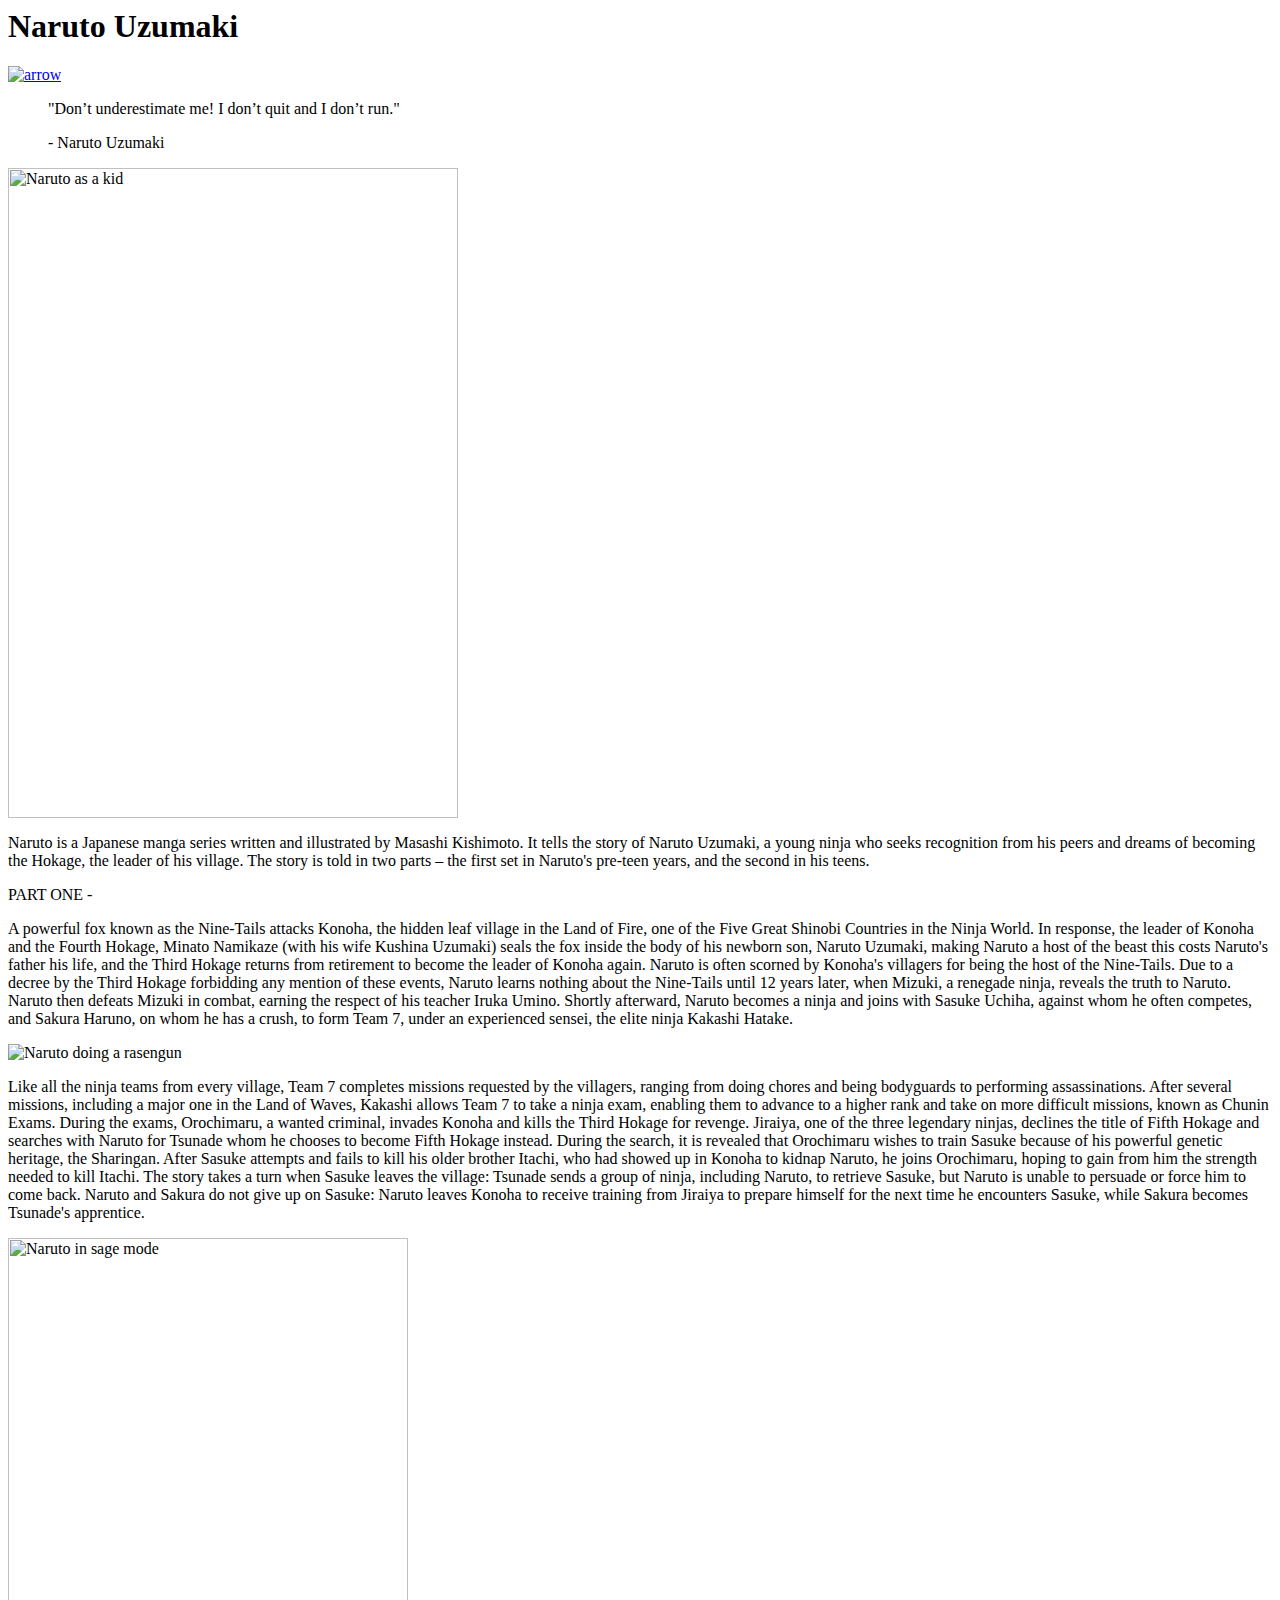
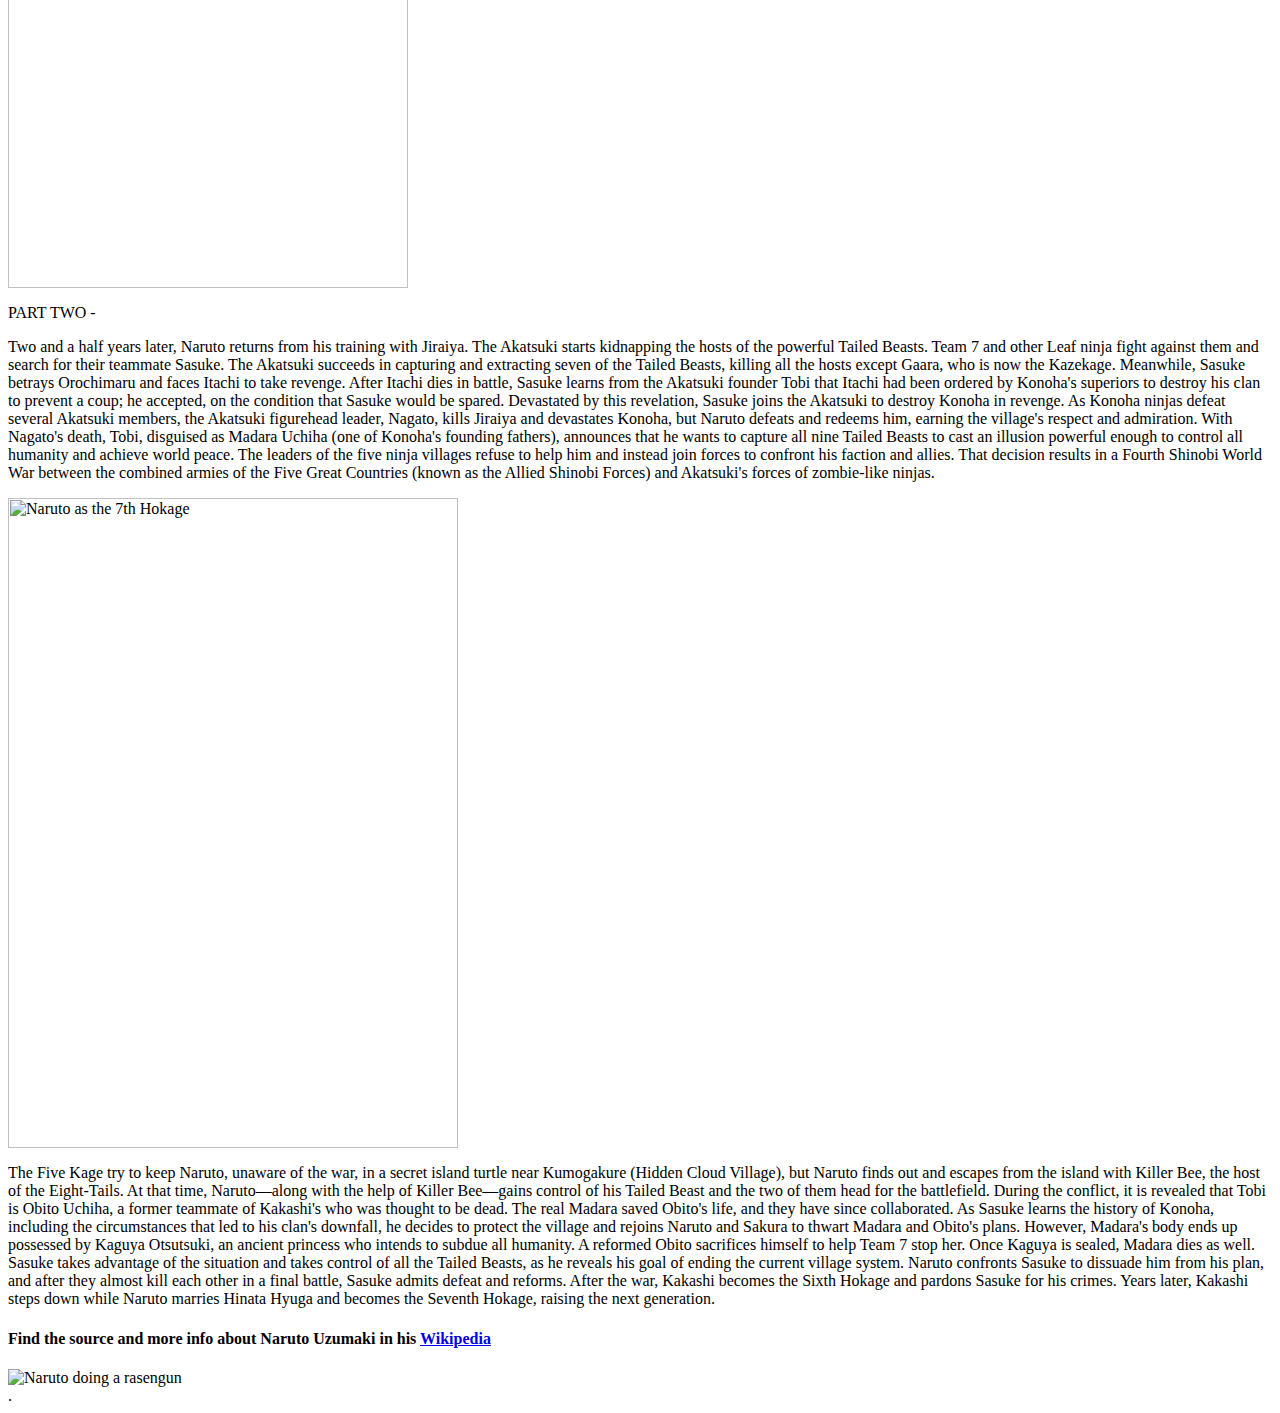
==== Level-2_Task-2/index.html @ eca0c83b "Create index.html" ====
<html lang="en">

<head>
	<title>Naruto-Uzamaki</title>
  <link rel="stylesheet"  href="style.css">
 <style>
    @import url('https://fonts.googleapis.com/css2?family=Raleway:ital,wght@1,600&display=swap');

  </style>

  <header id="main">
      <h1 id="title">Naruto Uzumaki</h1>
    <a href="#tribute-info"><img class="arrow" src="http://res.cloudinary.com/dr5xbeenj/image/upload/v1513466515/arrow_ya9iki.svg" alt="arrow"></a>

  </header>
  
</head>

<body>

<blockquote id="tribute-info" class="quote">
  <p>"Don’t underestimate me! I don’t quit and I don’t run."</p>
  <footer class="quote-footer">- Naruto Uzumaki</footer>
</blockquote>

<img class="naruto" src="https://i.pinimg.com/originals/e2/e1/f0/e2e1f0a7dd51af1a719f76d549100202.png" alt="Naruto as a kid" width="450" height="650">
<p class="tribute">
  Naruto is a Japanese manga series written and illustrated by Masashi Kishimoto. It tells the story of Naruto Uzumaki, a young ninja who seeks recognition from his peers and dreams of becoming the Hokage, the leader of his village. The story is told in two parts – the first set in Naruto's pre-teen years, and the second in his teens. </p>

<p class="one">PART ONE -</p>

<p class="two"> A powerful fox known as the Nine-Tails attacks Konoha, the hidden leaf village in the Land of Fire, one of the Five Great Shinobi Countries in the Ninja World. In response, the leader of Konoha and the Fourth Hokage, Minato Namikaze (with his wife Kushina Uzumaki) seals the fox inside the body of his newborn son, Naruto Uzumaki, making Naruto a host of the beast this costs Naruto's father his life, and the Third Hokage returns from retirement to become the leader of Konoha again. Naruto is often scorned by Konoha's villagers for being the host of the Nine-Tails. Due to a decree by the Third Hokage forbidding any mention of these events, Naruto learns nothing about the Nine-Tails until 12 years later, when Mizuki, a renegade ninja, reveals the truth to Naruto. Naruto then defeats Mizuki in combat, earning the respect of his teacher Iruka Umino. Shortly afterward, Naruto becomes a ninja and joins with Sasuke Uchiha, against whom he often competes, and Sakura Haruno, on whom he has a crush, to form Team 7, under an experienced sensei, the elite ninja Kakashi Hatake.
</p>

<img src="https://www.seekpng.com/png/full/132-1327275_naruto-rasengan-png-naruto-uzumaki-rasengan-png.png" alt="Naruto doing a rasengun" id="naruto2">

<p class="h4">
  Like all the ninja teams from every village, Team 7 completes missions requested by the villagers, ranging from doing chores and being bodyguards to performing assassinations. After several missions, including a major one in the Land of Waves, Kakashi allows Team 7 to take a ninja exam, enabling them to advance to a higher rank and take on more difficult missions, known as Chunin Exams. During the exams, Orochimaru, a wanted criminal, invades Konoha and kills the Third Hokage for revenge. Jiraiya, one of the three legendary ninjas, declines the title of Fifth Hokage and searches with Naruto for Tsunade whom he chooses to become Fifth Hokage instead. During the search, it is revealed that Orochimaru wishes to train Sasuke because of his powerful genetic heritage, the Sharingan. After Sasuke attempts and fails to kill his older brother Itachi, who had showed up in Konoha to kidnap Naruto, he joins Orochimaru, hoping to gain from him the strength needed to kill Itachi. The story takes a turn when Sasuke leaves the village: Tsunade sends a group of ninja, including Naruto, to retrieve Sasuke, but Naruto is unable to persuade or force him to come back. Naruto and Sakura do not give up on Sasuke: Naruto leaves Konoha to receive training from Jiraiya to prepare himself for the next time he encounters Sasuke, while Sakura becomes Tsunade's apprentice.</p>

<img class="naruto-sage" src="https://i.pinimg.com/originals/e2/1f/2c/e21f2cf92ef968a85bfcb5ec80f71008.jpg" alt="Naruto in sage mode" width="400" height="650">

<p class="three">
  PART TWO - </p>
<p class="tribute2">
  Two and a half years later, Naruto returns from his training with Jiraiya. The Akatsuki starts kidnapping the hosts of the powerful Tailed Beasts. Team 7 and other Leaf ninja fight against them and search for their teammate Sasuke. The Akatsuki succeeds in capturing and extracting seven of the Tailed Beasts, killing all the hosts except Gaara, who is now the Kazekage. Meanwhile, Sasuke betrays Orochimaru and faces Itachi to take revenge. After Itachi dies in battle, Sasuke learns from the Akatsuki founder Tobi that Itachi had been ordered by Konoha's superiors to destroy his clan to prevent a coup; he accepted, on the condition that Sasuke would be spared. Devastated by this revelation, Sasuke joins the Akatsuki to destroy Konoha in revenge. As Konoha ninjas defeat several Akatsuki members, the Akatsuki figurehead leader, Nagato, kills Jiraiya and devastates Konoha, but Naruto defeats and redeems him, earning the village's respect and admiration. With Nagato's death, Tobi, disguised as Madara Uchiha (one of Konoha's founding fathers), announces that he wants to capture all nine Tailed Beasts to cast an illusion powerful enough to control all humanity and achieve world peace. The leaders of the five ninja villages refuse to help him and instead join forces to confront his faction and allies. That decision results in a Fourth Shinobi World War between the combined armies of the Five Great Countries (known as the Allied Shinobi Forces) and Akatsuki's forces of zombie-like ninjas.
</p>

<img class="naruto7th" src="https://www.pngjoy.com/pngl/237/15903912_naruto-uzumaki-no-caption-provided-png-download.png" alt="Naruto as the 7th Hokage" width="450" height="650">
<p class="tribute3">
  The Five Kage try to keep Naruto, unaware of the war, in a secret island turtle near Kumogakure (Hidden Cloud Village), but Naruto finds out and escapes from the island with Killer Bee, the host of the Eight-Tails. At that time, Naruto—along with the help of Killer Bee—gains control of his Tailed Beast and the two of them head for the battlefield.

  During the conflict, it is revealed that Tobi is Obito Uchiha, a former teammate of Kakashi's who was thought to be dead. The real Madara saved Obito's life, and they have since collaborated. As Sasuke learns the history of Konoha, including the circumstances that led to his clan's downfall, he decides to protect the village and rejoins Naruto and Sakura to thwart Madara and Obito's plans. However, Madara's body ends up possessed by Kaguya Otsutsuki, an ancient princess who intends to subdue all humanity. A reformed Obito sacrifices himself to help Team 7 stop her. Once Kaguya is sealed, Madara dies as well. Sasuke takes advantage of the situation and takes control of all the Tailed Beasts, as he reveals his goal of ending the current village system. Naruto confronts Sasuke to dissuade him from his plan, and after they almost kill each other in a final battle, Sasuke admits defeat and reforms. After the war, Kakashi becomes the Sixth Hokage and pardons Sasuke for his crimes. Years later, Kakashi steps down while Naruto marries Hinata Hyuga and becomes the Seventh Hokage, raising the next generation.
</p>

<h4 class="link"> Find the source and more info about Naruto Uzumaki in his <a id="tribute-link" target="_blank" href="https://en.wikipedia.org/wiki/Naruto">Wikipedia</a> </h4>

<div id="img-div">
  <img src="https://www.nicepng.com/png/full/143-1431686_naruto-seal-png.png" alt="Naruto doing a rasengun" id="image">
  <figcaption id="img-caption">.</figcaption>

</div>
</body>
</html>
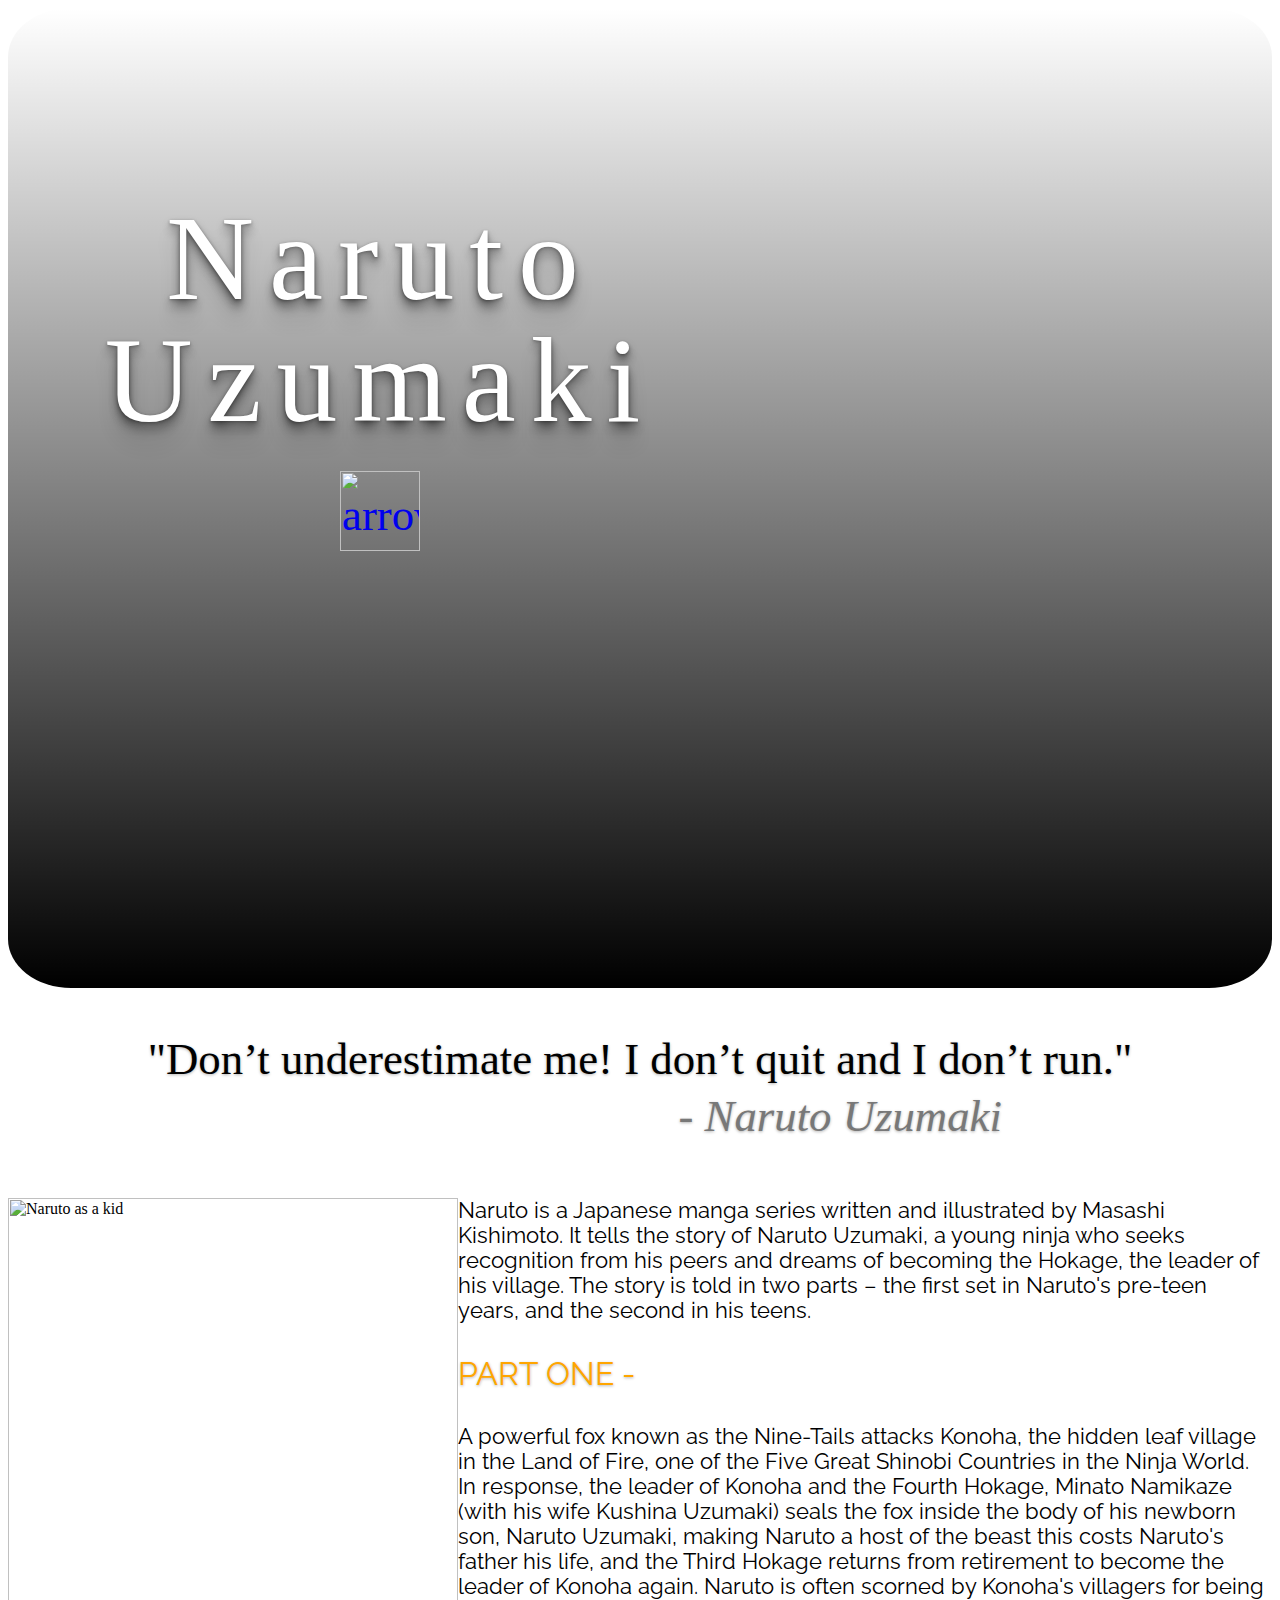
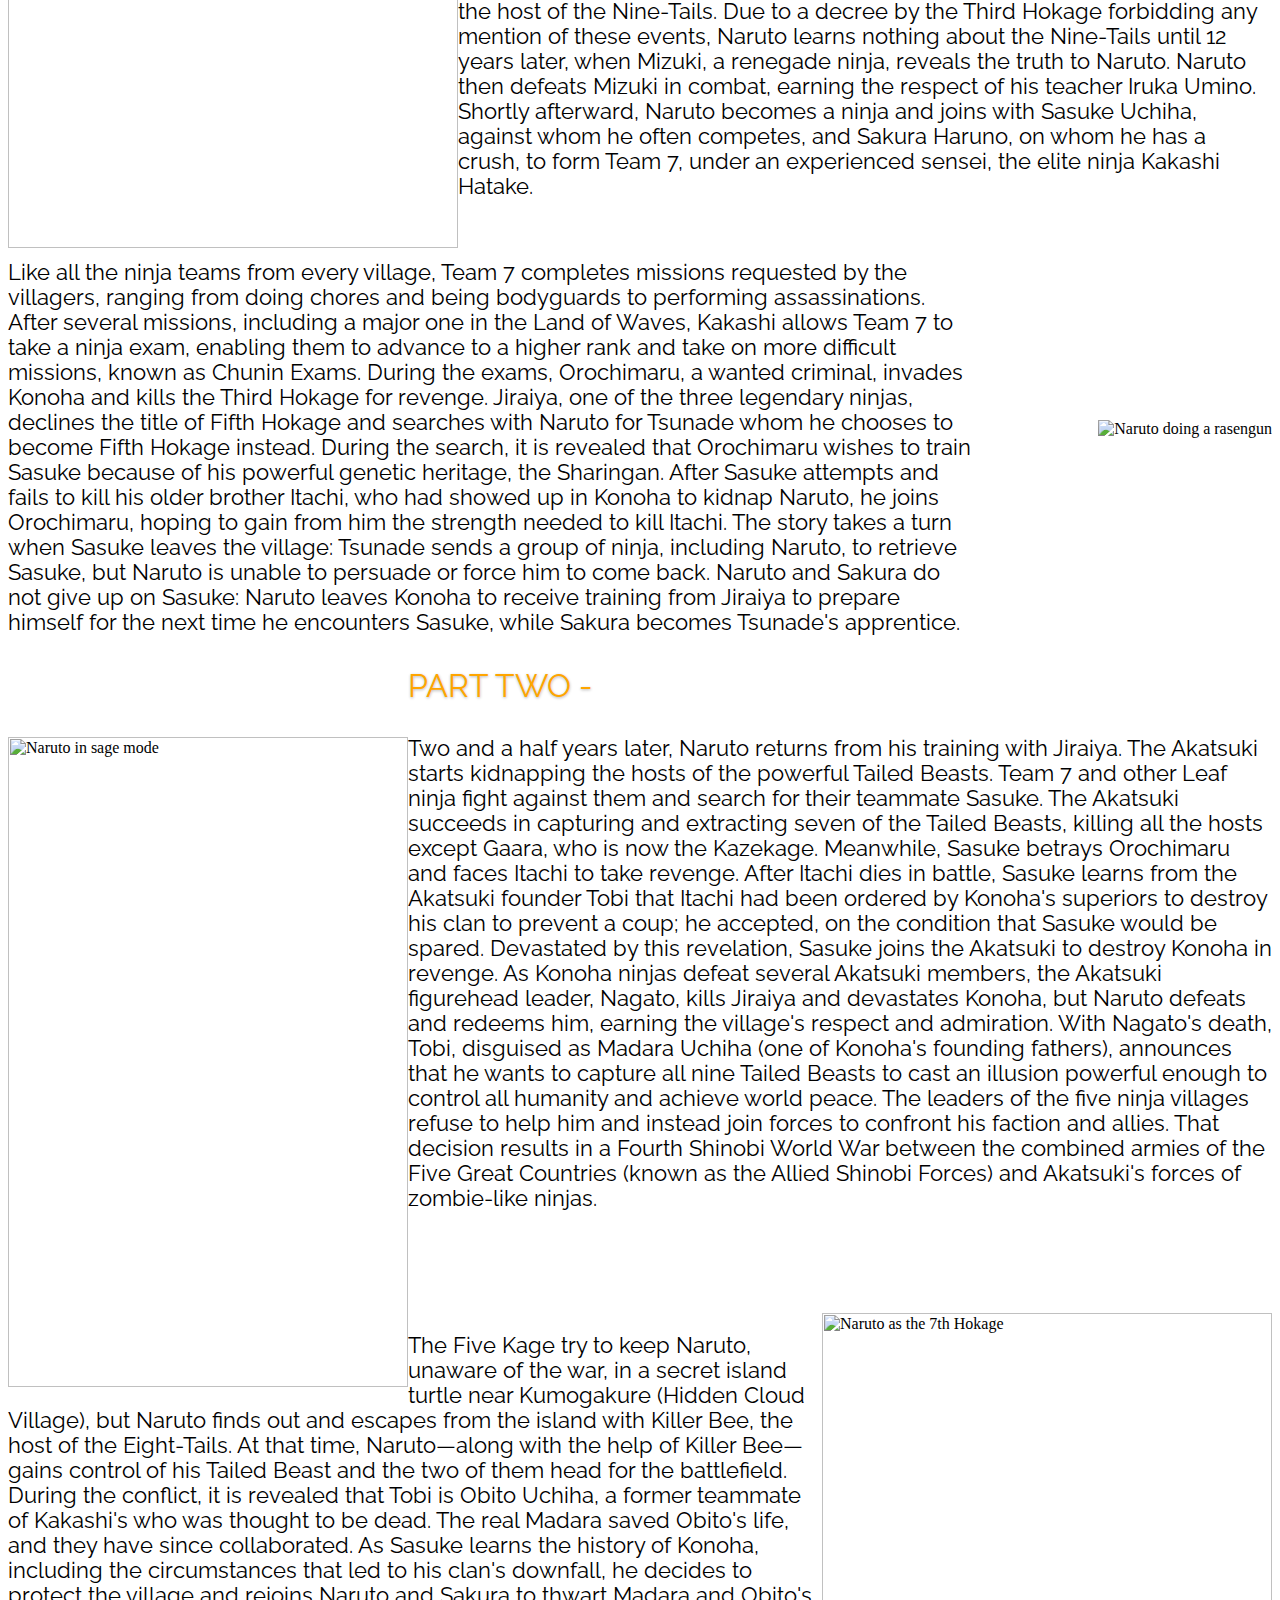
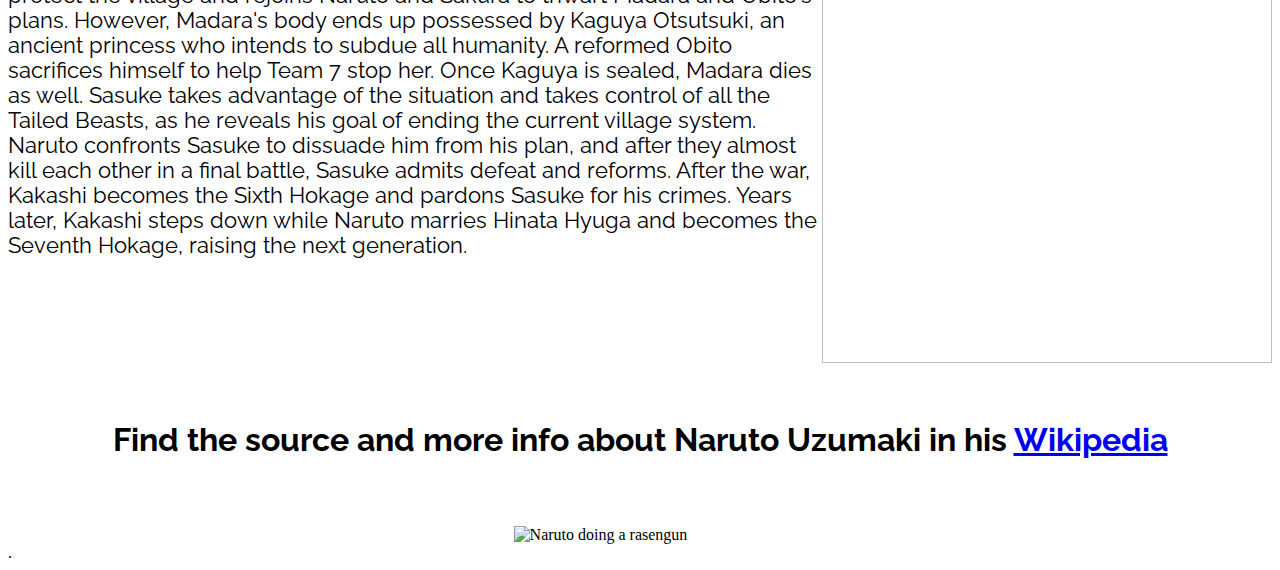
==== commit 81987a92: "Add files via upload" ====
--- a/Level-2_Task-2/index.html
+++ b/Level-2_Task-2/index.html
@@ -2,7 +2,7 @@
 
 <head>
 	<title>Naruto-Uzamaki</title>
-  <link rel="stylesheet"  href="style.css">
+  <link rel="stylesheet"  href="app.css">
  <style>
     @import url('https://fonts.googleapis.com/css2?family=Raleway:ital,wght@1,600&display=swap');
 
@@ -60,4 +60,11 @@
 
 </div>
 </body>
+
+
+
 </html>
+
+
+
+
--- a/Level-2_Task-2/app.css
+++ b/Level-2_Task-2/app.css
@@ -0,0 +1,148 @@
+
+@media screen and (max-width: 600px) {
+	body {
+	  max-width: 400px;
+	}
+  }
+	
+  /* Main header styles */
+  #main {
+	font-size: 3.5vw;
+	color: rgba(255, 255, 255, 1);
+	height: 800px;
+	padding-right: 520px;
+	padding-top: 180px;
+	background: linear-gradient(to bottom, transparent, black 100%),
+	  url("https://www.mindroaster.com/wp-content/uploads/2019/08/752143.png")
+		no-repeat center;
+	background-position-y: 10%;
+	background-size: cover;
+	text-align: center;
+	border-radius: 5%;
+  }
+  .arrow {
+	margin-top: 20px;
+	width: 80px;
+	max-width: 92%;
+  }
+  .arrow:hover {
+	transform: scale(2);
+	transition: all 800ms ease;
+  }
+  
+  .quote {
+	padding-bottom: 4vw;
+	font-family: italic;
+	font-size: 3.5vw;
+	padding-left: 20px;
+	padding-right: 20px;
+	text-align: center;
+	text-shadow: 0 1px 3px rgba(0, 0, 0, 0.3);
+  }
+  
+  .quote-footer {
+	text-align: center;
+	padding-left: 35%;
+	margin: -40px;
+	color: #787878;
+	font-style: italic;
+  }
+  
+  #main h1 {
+	font-size: 9.5vw; /* 110px/16px  */
+	font-weight: normal;
+	line-height: 1;
+	text-shadow: 0 1px 3px rgba(0, 0, 0, 0.3), 0 3px 5px rgba(0, 0, 0, 0.2),
+	  0 5px 10px rgba(0, 0, 0, 0.25), 0 10px 10px rgba(0, 0, 0, 0.2),
+	  0 20px 20px rgba(0, 0, 0, 0.15);
+	margin-top: 10px;
+	margin-bottom: 10px;
+	letter-spacing: 15px;
+	word-spacing: 13px;
+  }
+  
+  /*Tribute info styles*/
+  
+  .naruto {
+	float: left;
+  }
+  .tribute {
+	font-size: 1.7vw;
+	font-family: "Raleway", sans-serif, bold;
+  }
+  
+  .one {
+	color: orange;
+	font-size: 2.5vw;
+	font-family: "Raleway", sans-serif, bold;
+	text-shadow: 0 1px 3px rgba(0, 0, 0, 0.3);
+  }
+  
+  .two {
+	font-size: 1.7vw;
+	font-family: "Raleway", sans-serif, bold;
+  }
+  
+  #naruto2 {
+	padding-top: 200px;
+	float: right;
+	width: auto;
+	max-width: 42%;
+	display: block;
+  }
+  .h4 {
+	font-family: "Raleway", sans-serif;
+	padding-right: 300px;
+	font-size: 1.7vw;
+	padding-top: 40px;
+  }
+  
+  .naruto-sage {
+	float: left;
+	padding-top: 80px;
+  }
+  .tribute2 {
+	font-size: 1.7vw;
+	font-family: "Raleway", sans-serif, bold;
+  }
+  
+  .three {
+	color: orange;
+	font-size: 2.5vw;
+	font-family: "Raleway", sans-serif, bold;
+	text-shadow: 0 1px 3px rgba(0, 0, 0, 0.3);
+  }
+  
+  .naruto7th {
+	float: right;
+	padding-top: 80px;
+  }
+  .tribute3 {
+	padding-top: 100px;
+	font-size: 1.7vw;
+	font-family: "Raleway", sans-serif, bold;
+  }
+  
+  /*link styles*/
+  
+  #tribute-link {
+	font-size: 2.5vw;
+	font-family: "Raleway", sans-serif, bold;
+  }
+  .link {
+	text-align: center;
+	padding-top: 120px;
+	font-size: 2.5vw;
+	font-family: "Raleway", sans-serif, bold;
+  }
+  
+  #image {
+	padding-top: 2vw;
+	max-width: 20%;
+	display: block;
+	margin-left: auto;
+	margin-right: auto;
+  }
+  
+  
+  